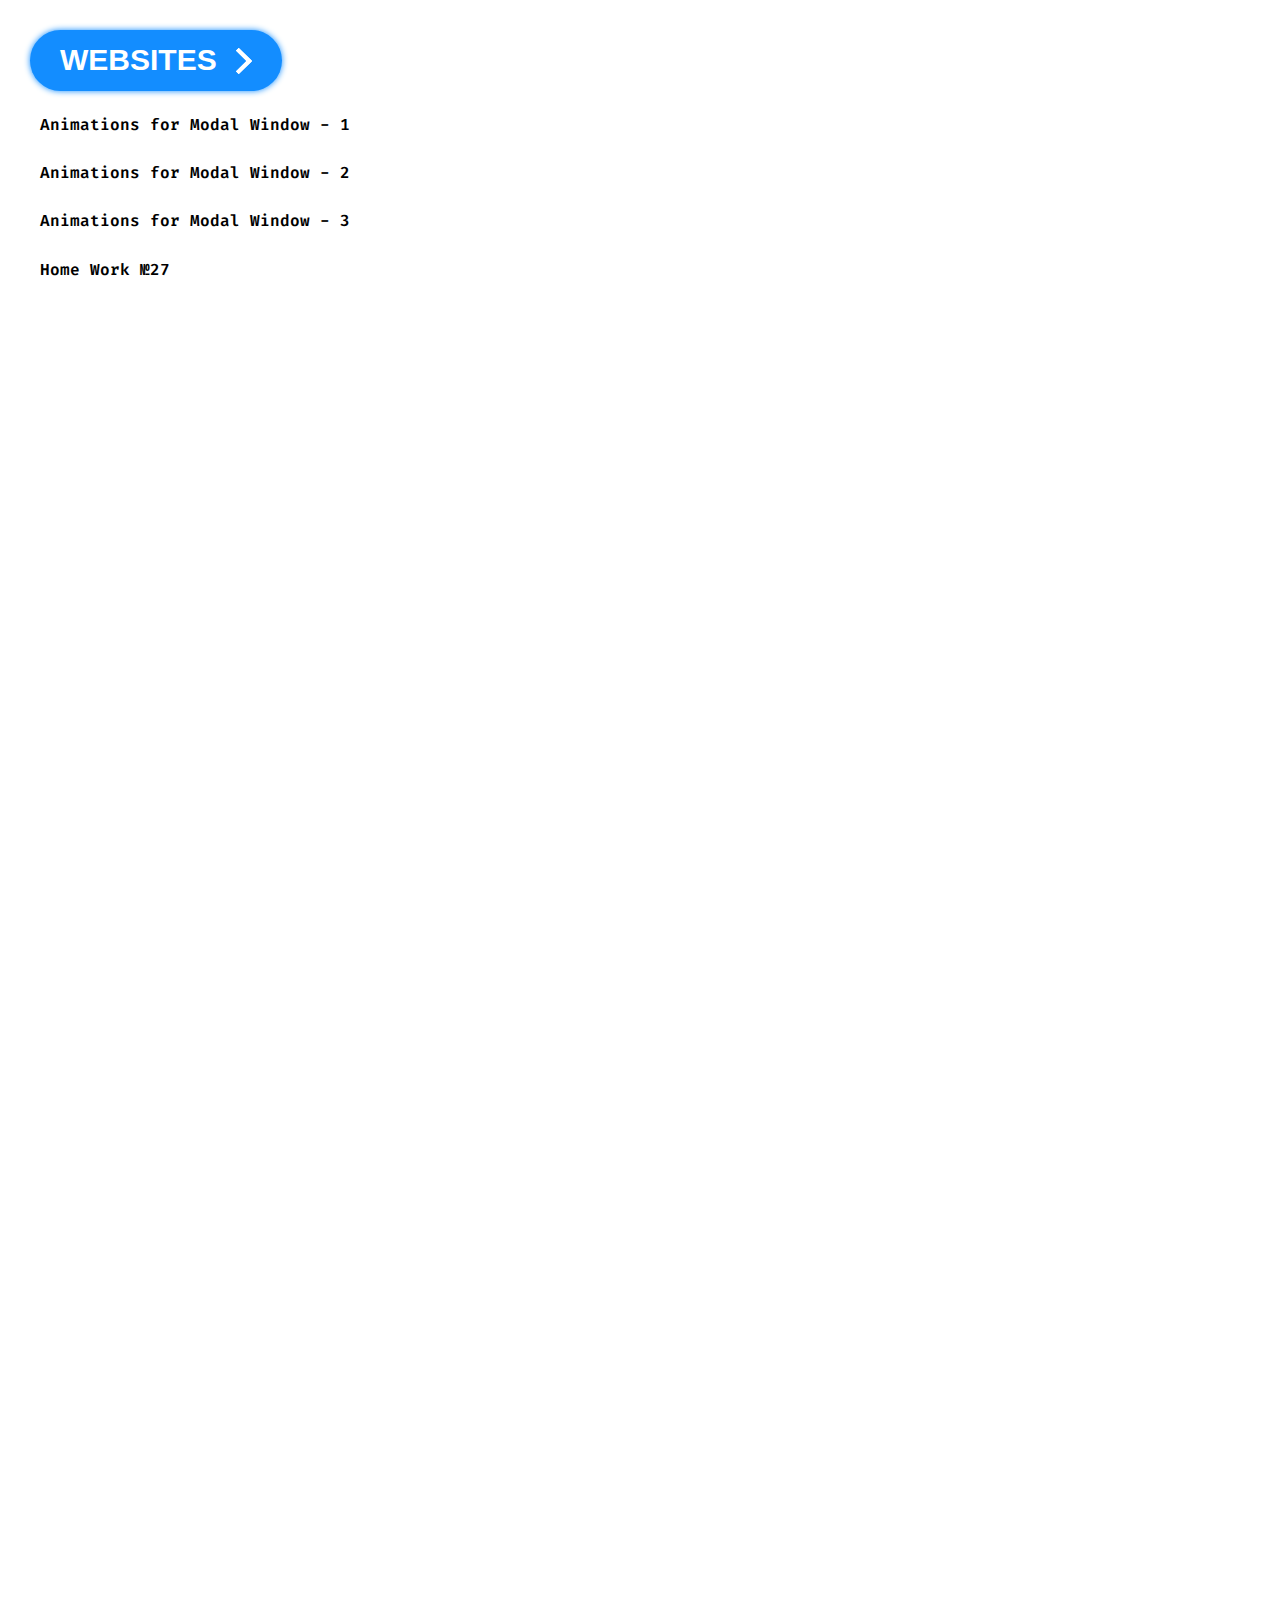
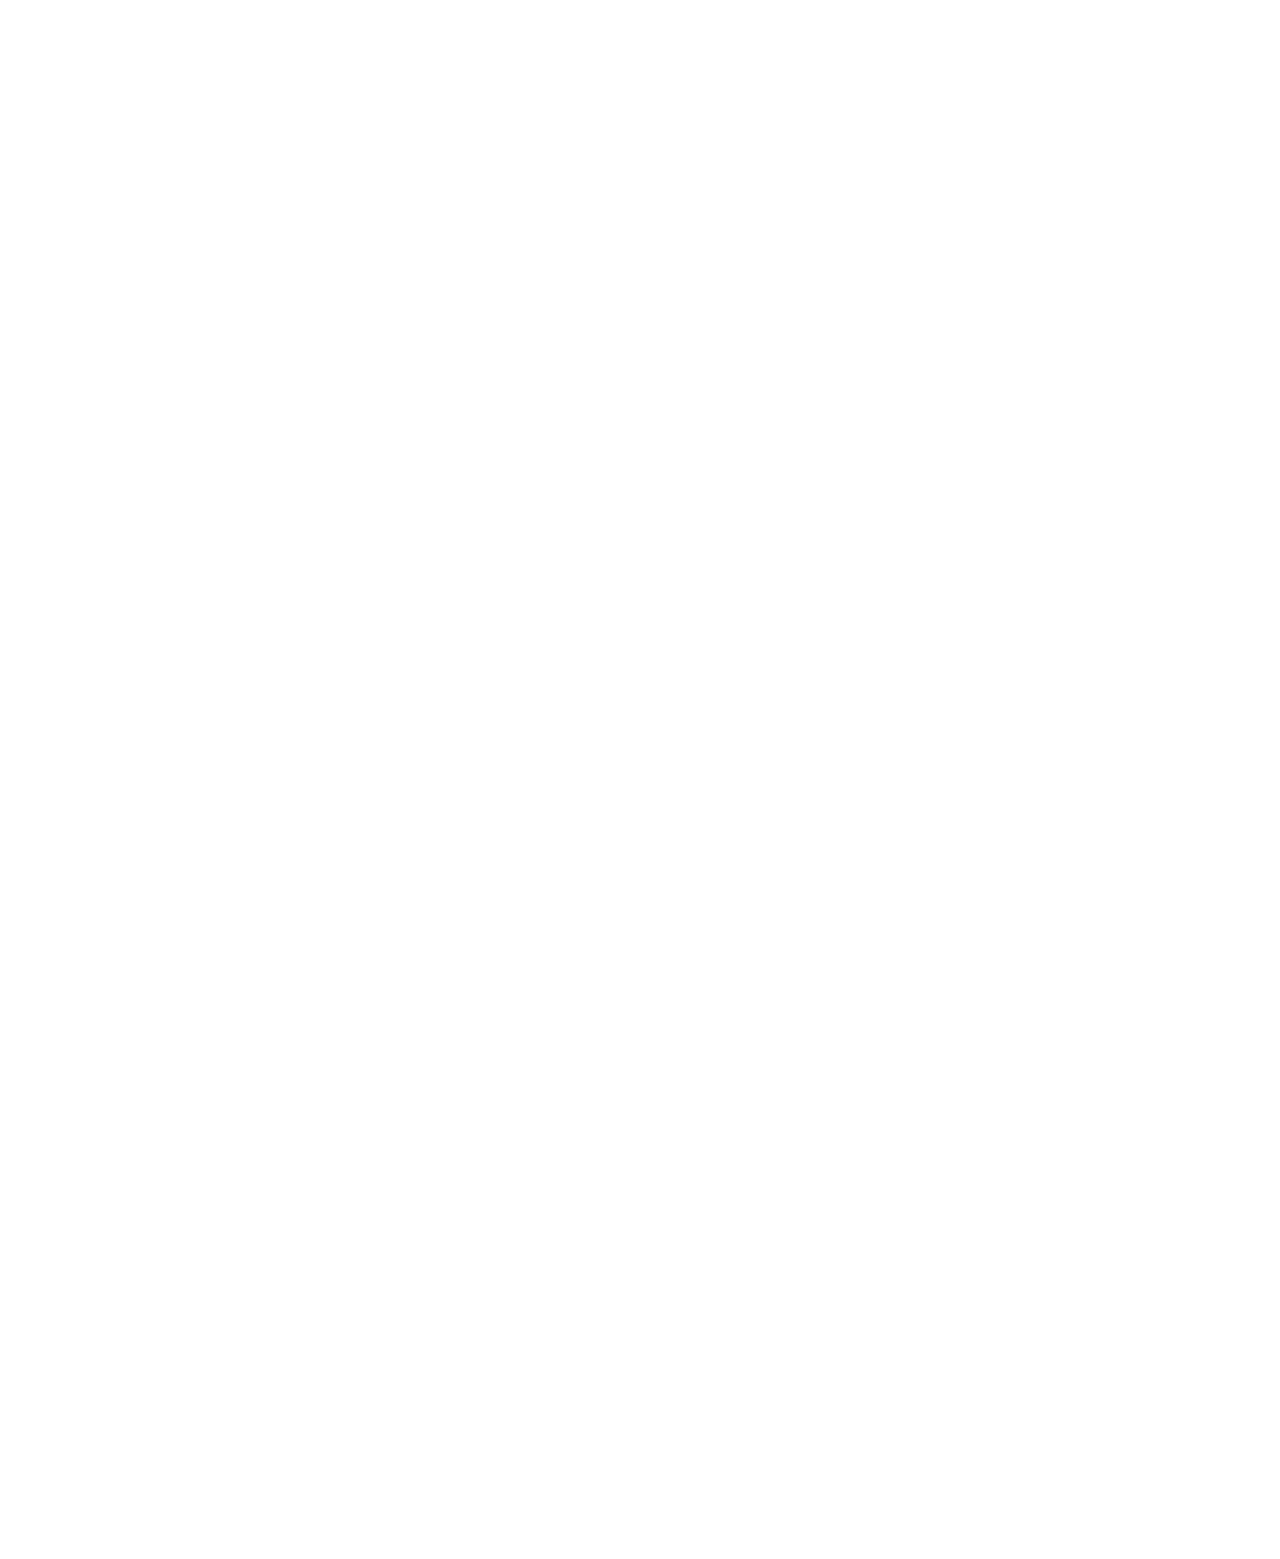
==== index.html @ d33c7169 "+" ====
<!DOCTYPE html>
<html lang="en">
<head>
    <meta charset="UTF-8">
    <meta name="viewport" content="width=device-width, initial-scale=1.0">
    <title>PAGES</title>

    <link rel="website icon" href="./images/web-link.png">
    <link rel="stylesheet" href="./normalize.css">
    <link rel="stylesheet" href="./style.css">
</head>
<body>
    <div class="btn-conteiner">
        <a class="btn-content" href="/websites.html">
          <span class="btn-title">WEBSITES</span>
          <span class="icon-arrow">
            <svg width="66px" height="43px" viewBox="0 0 66 43" version="1.1" xmlns="http://www.w3.org/2000/svg" xmlns:xlink="http://www.w3.org/1999/xlink">
              <g id="arrow" stroke="none" stroke-width="1" fill="none" fill-rule="evenodd">
                <path id="arrow-icon-one" d="M40.1543933,3.89485454 L43.9763149,0.139296592 C44.1708311,-0.0518420739 44.4826329,-0.0518571125 44.6771675,0.139262789 L65.6916134,20.7848311 C66.0855801,21.1718824 66.0911863,21.8050225 65.704135,22.1989893 C65.7000188,22.2031791 65.6958657,22.2073326 65.6916762,22.2114492 L44.677098,42.8607841 C44.4825957,43.0519059 44.1708242,43.0519358 43.9762853,42.8608513 L40.1545186,39.1069479 C39.9575152,38.9134427 39.9546793,38.5968729 40.1481845,38.3998695 C40.1502893,38.3977268 40.1524132,38.395603 40.1545562,38.3934985 L56.9937789,21.8567812 C57.1908028,21.6632968 57.193672,21.3467273 57.0001876,21.1497035 C56.9980647,21.1475418 56.9959223,21.1453995 56.9937605,21.1432767 L40.1545208,4.60825197 C39.9574869,4.41477773 39.9546013,4.09820839 40.1480756,3.90117456 C40.1501626,3.89904911 40.1522686,3.89694235 40.1543933,3.89485454 Z" fill="#FFFFFF"></path>
                <path id="arrow-icon-two" d="M20.1543933,3.89485454 L23.9763149,0.139296592 C24.1708311,-0.0518420739 24.4826329,-0.0518571125 24.6771675,0.139262789 L45.6916134,20.7848311 C46.0855801,21.1718824 46.0911863,21.8050225 45.704135,22.1989893 C45.7000188,22.2031791 45.6958657,22.2073326 45.6916762,22.2114492 L24.677098,42.8607841 C24.4825957,43.0519059 24.1708242,43.0519358 23.9762853,42.8608513 L20.1545186,39.1069479 C19.9575152,38.9134427 19.9546793,38.5968729 20.1481845,38.3998695 C20.1502893,38.3977268 20.1524132,38.395603 20.1545562,38.3934985 L36.9937789,21.8567812 C37.1908028,21.6632968 37.193672,21.3467273 37.0001876,21.1497035 C36.9980647,21.1475418 36.9959223,21.1453995 36.9937605,21.1432767 L20.1545208,4.60825197 C19.9574869,4.41477773 19.9546013,4.09820839 20.1480756,3.90117456 C20.1501626,3.89904911 20.1522686,3.89694235 20.1543933,3.89485454 Z" fill="#FFFFFF"></path>
                <path id="arrow-icon-three" d="M0.154393339,3.89485454 L3.97631488,0.139296592 C4.17083111,-0.0518420739 4.48263286,-0.0518571125 4.67716753,0.139262789 L25.6916134,20.7848311 C26.0855801,21.1718824 26.0911863,21.8050225 25.704135,22.1989893 C25.7000188,22.2031791 25.6958657,22.2073326 25.6916762,22.2114492 L4.67709797,42.8607841 C4.48259567,43.0519059 4.17082418,43.0519358 3.97628526,42.8608513 L0.154518591,39.1069479 C-0.0424848215,38.9134427 -0.0453206733,38.5968729 0.148184538,38.3998695 C0.150289256,38.3977268 0.152413239,38.395603 0.154556228,38.3934985 L16.9937789,21.8567812 C17.1908028,21.6632968 17.193672,21.3467273 17.0001876,21.1497035 C16.9980647,21.1475418 16.9959223,21.1453995 16.9937605,21.1432767 L0.15452076,4.60825197 C-0.0425130651,4.41477773 -0.0453986756,4.09820839 0.148075568,3.90117456 C0.150162624,3.89904911 0.152268631,3.89694235 0.154393339,3.89485454 Z" fill="#FFFFFF"></path>
              </g>
            </svg>
          </span> 
        </a>
      </div>

    <ul>
        <li><a href="./html/index1.html">Animations for Modal Window - 1</a></li>
        <li><a href="./html/index2.html">Animations for Modal Window - 2</a></li>
        <li><a href="./html/index3.html">Animations for Modal Window - 3</a></li>
        <li><a href="./html/index4.html">Home Work №27</a></li>
        <li><a href=""></a></li>
        <li><a href=""></a></li>
        <li><a href=""></a></li>
        <li><a href=""></a></li>
        <li><a href=""></a></li>
        <li><a href=""></a></li>
        <li><a href=""></a></li>
        <li><a href=""></a></li>
        <li><a href=""></a></li>
        <li><a href=""></a></li>
        <li><a href=""></a></li>
        <li><a href=""></a></li>
        <li><a href=""></a></li>
        <li><a href=""></a></li>
        <li><a href=""></a></li>
        <li><a href=""></a></li>
        <li><a href=""></a></li>
        <li><a href=""></a></li>
        <li><a href=""></a></li>
        <li><a href=""></a></li>
        <li><a href=""></a></li>
        <li><a href=""></a></li>
        <li><a href=""></a></li>
        <li><a href=""></a></li>
        <li><a href=""></a></li>
        <li><a href=""></a></li>
        <li><a href=""></a></li>
        <li><a href=""></a></li>
        <li><a href=""></a></li>
        <li><a href=""></a></li>
        <li><a href=""></a></li>
        <li><a href=""></a></li>
        <li><a href=""></a></li>
        <li><a href=""></a></li>
        <li><a href=""></a></li>
        <li><a href=""></a></li>
        <li><a href=""></a></li>
        <li><a href=""></a></li>
        <li><a href=""></a></li>
        <li><a href=""></a></li>
        <li><a href=""></a></li>
        <li><a href=""></a></li>
        <li><a href=""></a></li>
        <li><a href=""></a></li>
        <li><a href=""></a></li>
        <li><a href=""></a></li>
        <li><a href=""></a></li>
        <li><a href=""></a></li>
        <li><a href=""></a></li>
        <li><a href=""></a></li>
        <li><a href=""></a></li>
        <li><a href=""></a></li>
        <li><a href=""></a></li>
        <li><a href=""></a></li>
        <li><a href=""></a></li>
        <li><a href=""></a></li>
        <li><a href=""></a></li>
        <li><a href=""></a></li>
        <li><a href=""></a></li>
        <li><a href=""></a></li>
        <li><a href=""></a></li>
        <li><a href=""></a></li>
        <li><a href=""></a></li>
        <li><a href=""></a></li>
        <li><a href=""></a></li>
        <li><a href=""></a></li>
        <li><a href=""></a></li>
        <li><a href=""></a></li>
        <li><a href=""></a></li>
        <li><a href=""></a></li>
        <li><a href=""></a></li>
        <li><a href=""></a></li>
        <li><a href=""></a></li>
        <li><a href=""></a></li>
        <li><a href=""></a></li>
        <li><a href=""></a></li>
        <li><a href=""></a></li>
        <li><a href=""></a></li>
        <li><a href=""></a></li>
        <li><a href=""></a></li>
        <li><a href=""></a></li>
        <li><a href=""></a></li>
        <li><a href=""></a></li>
        <li><a href=""></a></li>
        <li><a href=""></a></li>
        <li><a href=""></a></li>
        <li><a href=""></a></li>
        <li><a href=""></a></li>
        <li><a href=""></a></li>
        <li><a href=""></a></li>
        <li><a href=""></a></li>
        <li><a href=""></a></li>
        <li><a href=""></a></li>
        <li><a href=""></a></li>
        <li><a href=""></a></li>
        <li><a href=""></a></li>
    </ul>
</body>
</html>
---- style.css ----
@import url(/css/base/vars.css);
@import url(/css/base/fonts.css);


ul {
    margin-left: 30px;
    display: flex;
    justify-content: flex-start;
    align-items: flex-start;
    flex-direction: column;
    gap: 30px;
}

li {
    color: black;
    padding-left: 10px; 
}

a {
    color: black;
    font-family: var(--fira);
    font-weight: 600;
}

a:hover {
    color: blueviolet;
}


.btn-conteiner {
    display: flex;
    justify-content: flex-start;
    margin-left: 30px;
    --color-text: #ffffff;
    --color-background: #138dff;
    --color-outline: #009dff80;
    --color-shadow: #00000080;


    margin-top: 30px;
    margin-bottom: 25px;
}

.btn-content {
    display: flex;
    align-items: center;
    padding: 5px 30px;
    text-decoration: none;
    font-family: 'Poppins', sans-serif;
    font-weight: 600;
    font-size: 30px;
    color: var(--color-text);
    background: var(--color-background);
    transition: 1s;
    border-radius: 100px;
    box-shadow: 0 0 0.2em 0 var(--color-background);
}

.btn-content:hover {
    color: aquamarine;
}

.btn-content:hover,
.btn-content:focus {
    transition: 0.5s;
    -webkit-animation: btn-content 1s;
    animation: btn-content 1s;
    outline: 0.1em solid transparent;
    outline-offset: 0.2em;
    box-shadow: 0 0 0.4em 0 var(--color-background);
}

.btn-content .icon-arrow {
    transition: 0.5s;
    margin-right: 0px;
    transform: scale(0.6);
}

.btn-content:hover .icon-arrow {
    transition: 0.5s;
    margin-right: 25px;
}

.icon-arrow {
    width: 20px;
    margin-left: 15px;
    position: relative;
    top: 6%;
}

/* SVG */
#arrow-icon-one {
    transition: 0.4s;
    transform: translateX(-60%);
}

#arrow-icon-two {
    transition: 0.5s;
    transform: translateX(-30%);
}

.btn-content:hover #arrow-icon-three {
    animation: color_anim 1s infinite 0.2s;
}

.btn-content:hover #arrow-icon-one {
    transform: translateX(0%);
    animation: color_anim 1s infinite 0.6s;
}

.btn-content:hover #arrow-icon-two {
    transform: translateX(0%);
    animation: color_anim 1s infinite 0.4s;
}

/* SVG animations */
@keyframes color_anim {
    0% {
        fill: white;
    }

    50% {
        fill: var(--color-background);
    }

    100% {
        fill: white;
    }
}

/* Button animations */
@-webkit-keyframes btn-content {
    0% {
        outline: 0.2em solid var(--color-background);
        outline-offset: 0;
    }
}

@keyframes btn-content {
    0% {
        outline: 0.2em solid var(--color-background);
        outline-offset: 0;
    }
}
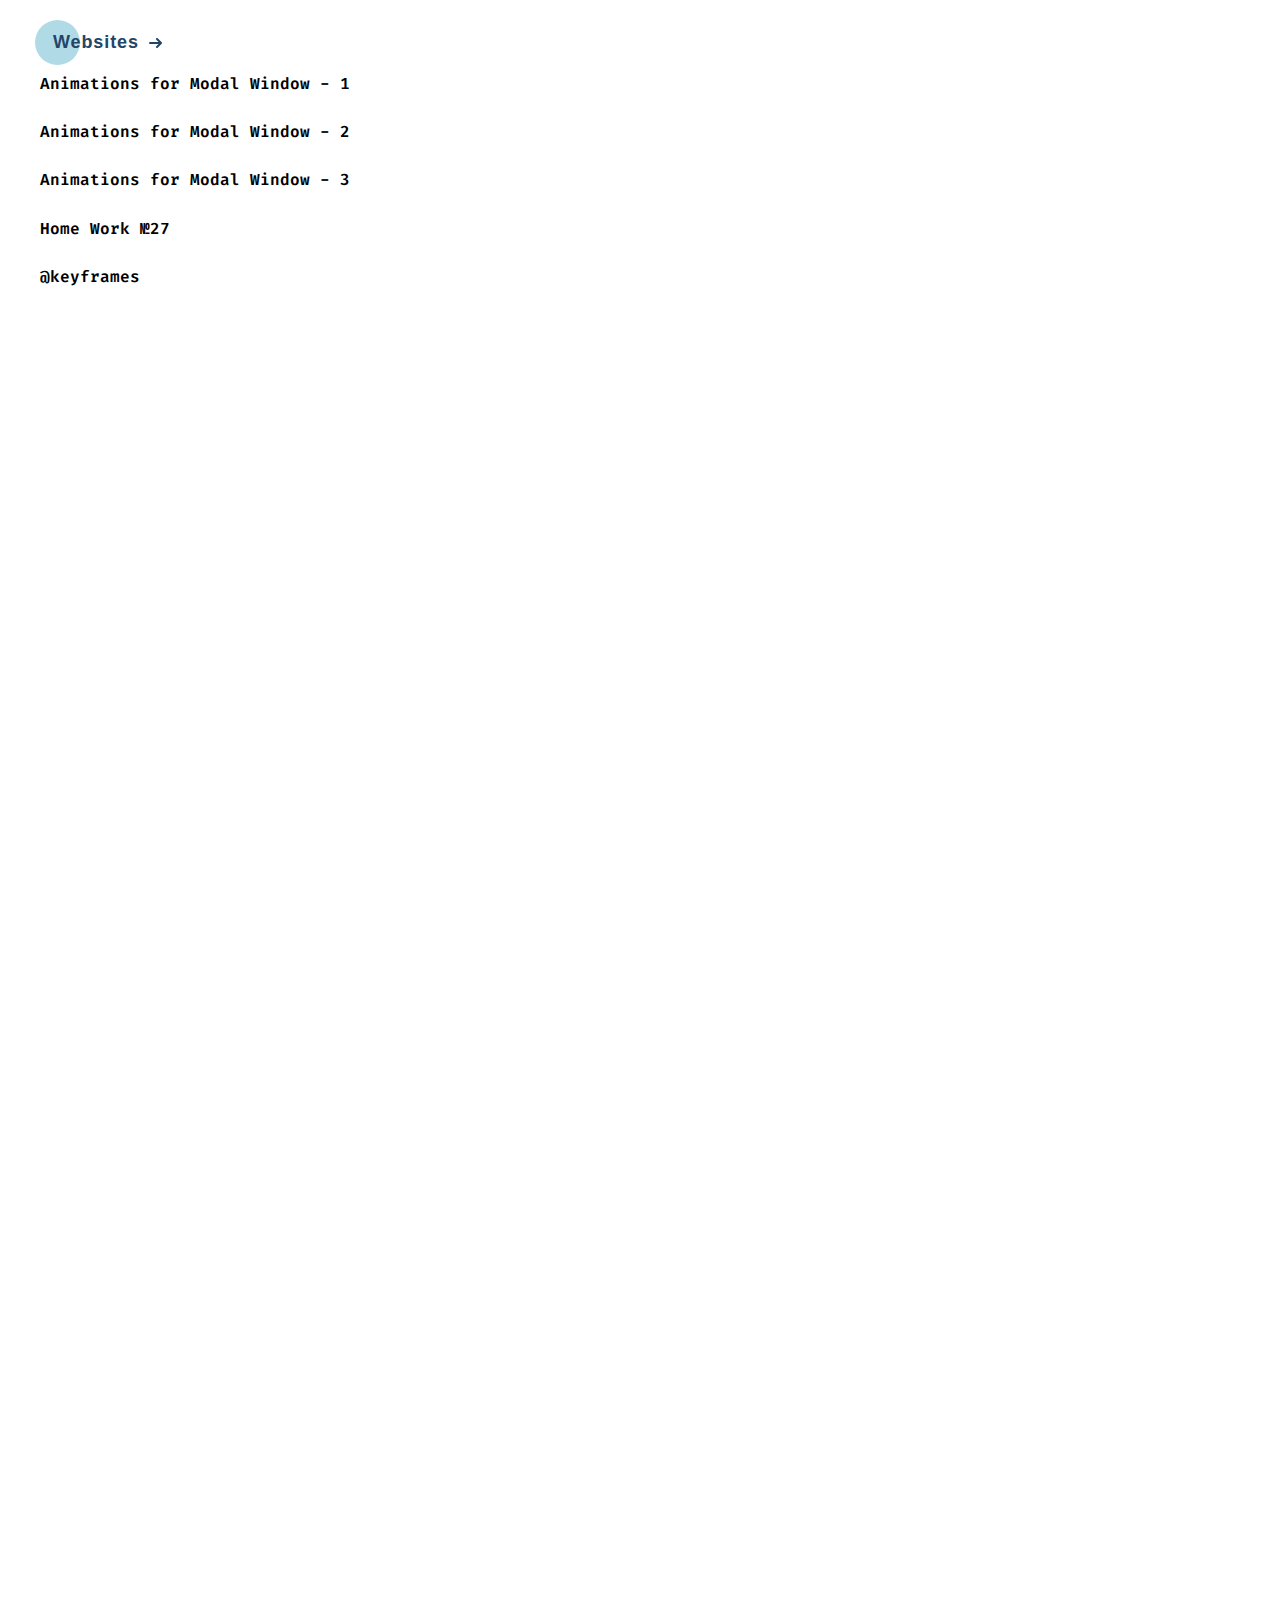
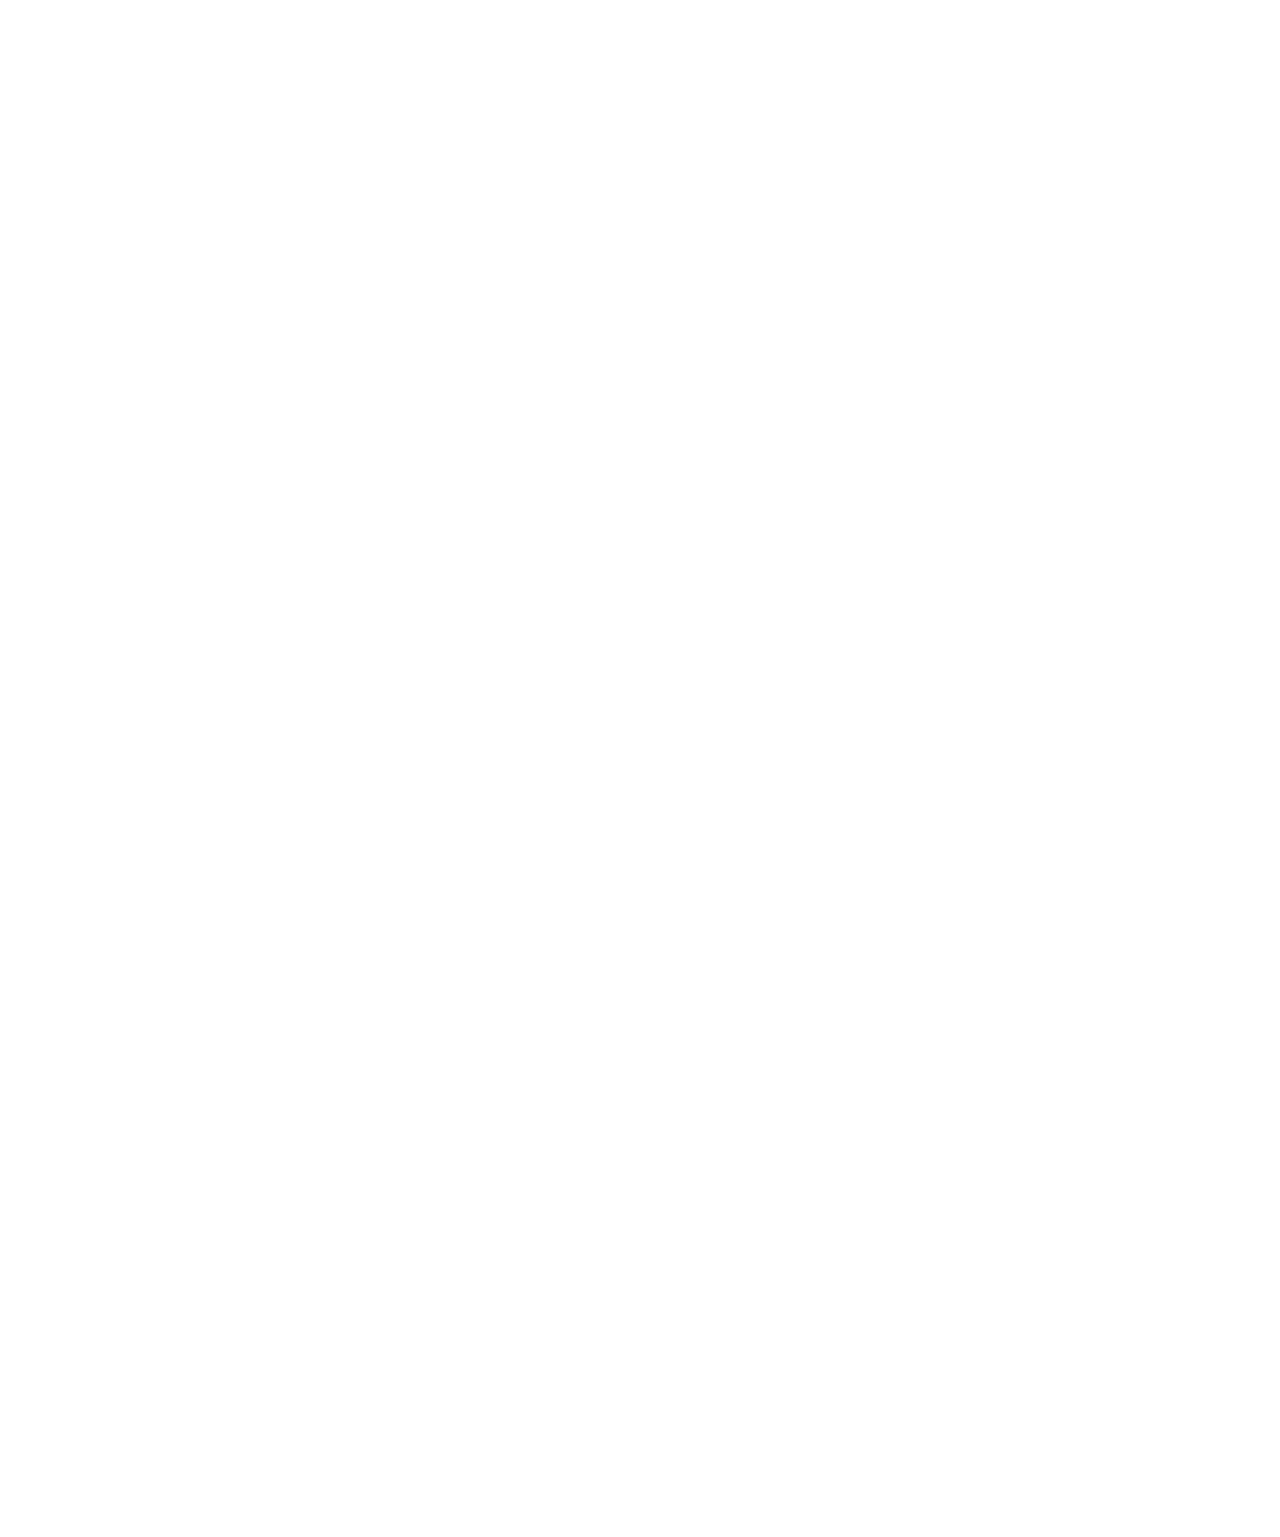
==== commit b3c7fe57: "+" ====
--- a/index.html
+++ b/index.html
@@ -1,131 +1,130 @@
 <!DOCTYPE html>
 <html lang="en">
+
 <head>
-    <meta charset="UTF-8">
-    <meta name="viewport" content="width=device-width, initial-scale=1.0">
-    <title>PAGES</title>
+  <meta charset="UTF-8">
+  <meta name="viewport" content="width=device-width, initial-scale=1.0">
+  <title>PAGES</title>
 
-    <link rel="website icon" href="./images/web-link.png">
-    <link rel="stylesheet" href="./normalize.css">
-    <link rel="stylesheet" href="./style.css">
+  <link rel="website icon" href="./images/web-link.png">
+  <link rel="stylesheet" href="./normalize.css">
+  <link rel="stylesheet" href="./style.css">
 </head>
+
 <body>
-    <div class="btn-conteiner">
-        <a class="btn-content" href="/websites.html">
-          <span class="btn-title">WEBSITES</span>
-          <span class="icon-arrow">
-            <svg width="66px" height="43px" viewBox="0 0 66 43" version="1.1" xmlns="http://www.w3.org/2000/svg" xmlns:xlink="http://www.w3.org/1999/xlink">
-              <g id="arrow" stroke="none" stroke-width="1" fill="none" fill-rule="evenodd">
-                <path id="arrow-icon-one" d="M40.1543933,3.89485454 L43.9763149,0.139296592 C44.1708311,-0.0518420739 44.4826329,-0.0518571125 44.6771675,0.139262789 L65.6916134,20.7848311 C66.0855801,21.1718824 66.0911863,21.8050225 65.704135,22.1989893 C65.7000188,22.2031791 65.6958657,22.2073326 65.6916762,22.2114492 L44.677098,42.8607841 C44.4825957,43.0519059 44.1708242,43.0519358 43.9762853,42.8608513 L40.1545186,39.1069479 C39.9575152,38.9134427 39.9546793,38.5968729 40.1481845,38.3998695 C40.1502893,38.3977268 40.1524132,38.395603 40.1545562,38.3934985 L56.9937789,21.8567812 C57.1908028,21.6632968 57.193672,21.3467273 57.0001876,21.1497035 C56.9980647,21.1475418 56.9959223,21.1453995 56.9937605,21.1432767 L40.1545208,4.60825197 C39.9574869,4.41477773 39.9546013,4.09820839 40.1480756,3.90117456 C40.1501626,3.89904911 40.1522686,3.89694235 40.1543933,3.89485454 Z" fill="#FFFFFF"></path>
-                <path id="arrow-icon-two" d="M20.1543933,3.89485454 L23.9763149,0.139296592 C24.1708311,-0.0518420739 24.4826329,-0.0518571125 24.6771675,0.139262789 L45.6916134,20.7848311 C46.0855801,21.1718824 46.0911863,21.8050225 45.704135,22.1989893 C45.7000188,22.2031791 45.6958657,22.2073326 45.6916762,22.2114492 L24.677098,42.8607841 C24.4825957,43.0519059 24.1708242,43.0519358 23.9762853,42.8608513 L20.1545186,39.1069479 C19.9575152,38.9134427 19.9546793,38.5968729 20.1481845,38.3998695 C20.1502893,38.3977268 20.1524132,38.395603 20.1545562,38.3934985 L36.9937789,21.8567812 C37.1908028,21.6632968 37.193672,21.3467273 37.0001876,21.1497035 C36.9980647,21.1475418 36.9959223,21.1453995 36.9937605,21.1432767 L20.1545208,4.60825197 C19.9574869,4.41477773 19.9546013,4.09820839 20.1480756,3.90117456 C20.1501626,3.89904911 20.1522686,3.89694235 20.1543933,3.89485454 Z" fill="#FFFFFF"></path>
-                <path id="arrow-icon-three" d="M0.154393339,3.89485454 L3.97631488,0.139296592 C4.17083111,-0.0518420739 4.48263286,-0.0518571125 4.67716753,0.139262789 L25.6916134,20.7848311 C26.0855801,21.1718824 26.0911863,21.8050225 25.704135,22.1989893 C25.7000188,22.2031791 25.6958657,22.2073326 25.6916762,22.2114492 L4.67709797,42.8607841 C4.48259567,43.0519059 4.17082418,43.0519358 3.97628526,42.8608513 L0.154518591,39.1069479 C-0.0424848215,38.9134427 -0.0453206733,38.5968729 0.148184538,38.3998695 C0.150289256,38.3977268 0.152413239,38.395603 0.154556228,38.3934985 L16.9937789,21.8567812 C17.1908028,21.6632968 17.193672,21.3467273 17.0001876,21.1497035 C16.9980647,21.1475418 16.9959223,21.1453995 16.9937605,21.1432767 L0.15452076,4.60825197 C-0.0425130651,4.41477773 -0.0453986756,4.09820839 0.148075568,3.90117456 C0.150162624,3.89904911 0.152268631,3.89694235 0.154393339,3.89485454 Z" fill="#FFFFFF"></path>
-              </g>
-            </svg>
-          </span> 
-        </a>
-      </div>
+  <div class="button-wrapper">
+    <button class="cta">
+      <a href="./websites.html">Websites</a>
+      <svg width="15px" height="10px" viewBox="0 0 13 10">
+        <path d="M1,5 L11,5"></path>
+        <polyline points="8 1 12 5 8 9"></polyline>
+      </svg>
+    </button>
+  </div>
 
-    <ul>
-        <li><a href="./html/index1.html">Animations for Modal Window - 1</a></li>
-        <li><a href="./html/index2.html">Animations for Modal Window - 2</a></li>
-        <li><a href="./html/index3.html">Animations for Modal Window - 3</a></li>
-        <li><a href="./html/index4.html">Home Work №27</a></li>
-        <li><a href=""></a></li>
-        <li><a href=""></a></li>
-        <li><a href=""></a></li>
-        <li><a href=""></a></li>
-        <li><a href=""></a></li>
-        <li><a href=""></a></li>
-        <li><a href=""></a></li>
-        <li><a href=""></a></li>
-        <li><a href=""></a></li>
-        <li><a href=""></a></li>
-        <li><a href=""></a></li>
-        <li><a href=""></a></li>
-        <li><a href=""></a></li>
-        <li><a href=""></a></li>
-        <li><a href=""></a></li>
-        <li><a href=""></a></li>
-        <li><a href=""></a></li>
-        <li><a href=""></a></li>
-        <li><a href=""></a></li>
-        <li><a href=""></a></li>
-        <li><a href=""></a></li>
-        <li><a href=""></a></li>
-        <li><a href=""></a></li>
-        <li><a href=""></a></li>
-        <li><a href=""></a></li>
-        <li><a href=""></a></li>
-        <li><a href=""></a></li>
-        <li><a href=""></a></li>
-        <li><a href=""></a></li>
-        <li><a href=""></a></li>
-        <li><a href=""></a></li>
-        <li><a href=""></a></li>
-        <li><a href=""></a></li>
-        <li><a href=""></a></li>
-        <li><a href=""></a></li>
-        <li><a href=""></a></li>
-        <li><a href=""></a></li>
-        <li><a href=""></a></li>
-        <li><a href=""></a></li>
-        <li><a href=""></a></li>
-        <li><a href=""></a></li>
-        <li><a href=""></a></li>
-        <li><a href=""></a></li>
-        <li><a href=""></a></li>
-        <li><a href=""></a></li>
-        <li><a href=""></a></li>
-        <li><a href=""></a></li>
-        <li><a href=""></a></li>
-        <li><a href=""></a></li>
-        <li><a href=""></a></li>
-        <li><a href=""></a></li>
-        <li><a href=""></a></li>
-        <li><a href=""></a></li>
-        <li><a href=""></a></li>
-        <li><a href=""></a></li>
-        <li><a href=""></a></li>
-        <li><a href=""></a></li>
-        <li><a href=""></a></li>
-        <li><a href=""></a></li>
-        <li><a href=""></a></li>
-        <li><a href=""></a></li>
-        <li><a href=""></a></li>
-        <li><a href=""></a></li>
-        <li><a href=""></a></li>
-        <li><a href=""></a></li>
-        <li><a href=""></a></li>
-        <li><a href=""></a></li>
-        <li><a href=""></a></li>
-        <li><a href=""></a></li>
-        <li><a href=""></a></li>
-        <li><a href=""></a></li>
-        <li><a href=""></a></li>
-        <li><a href=""></a></li>
-        <li><a href=""></a></li>
-        <li><a href=""></a></li>
-        <li><a href=""></a></li>
-        <li><a href=""></a></li>
-        <li><a href=""></a></li>
-        <li><a href=""></a></li>
-        <li><a href=""></a></li>
-        <li><a href=""></a></li>
-        <li><a href=""></a></li>
-        <li><a href=""></a></li>
-        <li><a href=""></a></li>
-        <li><a href=""></a></li>
-        <li><a href=""></a></li>
-        <li><a href=""></a></li>
-        <li><a href=""></a></li>
-        <li><a href=""></a></li>
-        <li><a href=""></a></li>
-        <li><a href=""></a></li>
-        <li><a href=""></a></li>
-        <li><a href=""></a></li>
-        <li><a href=""></a></li>
-        <li><a href=""></a></li>
-        <li><a href=""></a></li>
-    </ul>
+
+  <ul>
+    <li><a href="./html/index1.html">Animations for Modal Window - 1</a></li>
+    <li><a href="./html/index2.html">Animations for Modal Window - 2</a></li>
+    <li><a href="./html/index3.html">Animations for Modal Window - 3</a></li>
+    <li><a href="./html/index4.html">Home Work №27</a></li>
+    <li><a href="./html/index5.html">@keyframes</a></li>
+    <li><a href=""></a></li>
+    <li><a href=""></a></li>
+    <li><a href=""></a></li>
+    <li><a href=""></a></li>
+    <li><a href=""></a></li>
+    <li><a href=""></a></li>
+    <li><a href=""></a></li>
+    <li><a href=""></a></li>
+    <li><a href=""></a></li>
+    <li><a href=""></a></li>
+    <li><a href=""></a></li>
+    <li><a href=""></a></li>
+    <li><a href=""></a></li>
+    <li><a href=""></a></li>
+    <li><a href=""></a></li>
+    <li><a href=""></a></li>
+    <li><a href=""></a></li>
+    <li><a href=""></a></li>
+    <li><a href=""></a></li>
+    <li><a href=""></a></li>
+    <li><a href=""></a></li>
+    <li><a href=""></a></li>
+    <li><a href=""></a></li>
+    <li><a href=""></a></li>
+    <li><a href=""></a></li>
+    <li><a href=""></a></li>
+    <li><a href=""></a></li>
+    <li><a href=""></a></li>
+    <li><a href=""></a></li>
+    <li><a href=""></a></li>
+    <li><a href=""></a></li>
+    <li><a href=""></a></li>
+    <li><a href=""></a></li>
+    <li><a href=""></a></li>
+    <li><a href=""></a></li>
+    <li><a href=""></a></li>
+    <li><a href=""></a></li>
+    <li><a href=""></a></li>
+    <li><a href=""></a></li>
+    <li><a href=""></a></li>
+    <li><a href=""></a></li>
+    <li><a href=""></a></li>
+    <li><a href=""></a></li>
+    <li><a href=""></a></li>
+    <li><a href=""></a></li>
+    <li><a href=""></a></li>
+    <li><a href=""></a></li>
+    <li><a href=""></a></li>
+    <li><a href=""></a></li>
+    <li><a href=""></a></li>
+    <li><a href=""></a></li>
+    <li><a href=""></a></li>
+    <li><a href=""></a></li>
+    <li><a href=""></a></li>
+    <li><a href=""></a></li>
+    <li><a href=""></a></li>
+    <li><a href=""></a></li>
+    <li><a href=""></a></li>
+    <li><a href=""></a></li>
+    <li><a href=""></a></li>
+    <li><a href=""></a></li>
+    <li><a href=""></a></li>
+    <li><a href=""></a></li>
+    <li><a href=""></a></li>
+    <li><a href=""></a></li>
+    <li><a href=""></a></li>
+    <li><a href=""></a></li>
+    <li><a href=""></a></li>
+    <li><a href=""></a></li>
+    <li><a href=""></a></li>
+    <li><a href=""></a></li>
+    <li><a href=""></a></li>
+    <li><a href=""></a></li>
+    <li><a href=""></a></li>
+    <li><a href=""></a></li>
+    <li><a href=""></a></li>
+    <li><a href=""></a></li>
+    <li><a href=""></a></li>
+    <li><a href=""></a></li>
+    <li><a href=""></a></li>
+    <li><a href=""></a></li>
+    <li><a href=""></a></li>
+    <li><a href=""></a></li>
+    <li><a href=""></a></li>
+    <li><a href=""></a></li>
+    <li><a href=""></a></li>
+    <li><a href=""></a></li>
+    <li><a href=""></a></li>
+    <li><a href=""></a></li>
+    <li><a href=""></a></li>
+    <li><a href=""></a></li>
+    <li><a href=""></a></li>
+    <li><a href=""></a></li>
+    <li><a href=""></a></li>
+    <li><a href=""></a></li>
+  </ul>
 </body>
+
 </html>--- a/style.css
+++ b/style.css
@@ -13,7 +13,11 @@
 
 li {
     color: black;
-    padding-left: 10px; 
+    padding-left: 10px;
+}
+
+li a {
+    font-family: var(--fira);
 }
 
 a {
@@ -26,119 +30,66 @@
     color: blueviolet;
 }
 
-
-.btn-conteiner {
-    display: flex;
-    justify-content: flex-start;
-    margin-left: 30px;
-    --color-text: #ffffff;
-    --color-background: #138dff;
-    --color-outline: #009dff80;
-    --color-shadow: #00000080;
-
-
-    margin-top: 30px;
-    margin-bottom: 25px;
+.button-wrapper{ 
+    margin-top: 20px;
+    margin-left: 35px;
+    margin-bottom: 10px;
+}
+.cta {
+    position: relative;
+    margin: auto;
+    padding: 12px 18px;
+    transition: all 0.2s ease;
+    border: none;
+    background: none;
+    cursor: pointer;
 }
 
-.btn-content {
-    display: flex;
-    align-items: center;
-    padding: 5px 30px;
-    text-decoration: none;
-    font-family: 'Poppins', sans-serif;
-    font-weight: 600;
-    font-size: 30px;
-    color: var(--color-text);
-    background: var(--color-background);
-    transition: 1s;
-    border-radius: 100px;
-    box-shadow: 0 0 0.2em 0 var(--color-background);
+.cta:before {
+    content: "";
+    position: absolute;
+    top: 0;
+    left: 0;
+    display: block;
+    border-radius: 50px;
+    background: #b1dae7;
+    width: 45px;
+    height: 45px;
+    transition: all 0.3s ease;
 }
 
-.btn-content:hover {
-    color: aquamarine;
+.cta a {
+    position: relative;
+    font-family: "Ubuntu", sans-serif;
+    font-size: 18px;
+    font-weight: 700;
+    letter-spacing: 0.05em;
+    color: #234567;
+    z-index: 3;
 }
 
-.btn-content:hover,
-.btn-content:focus {
-    transition: 0.5s;
-    -webkit-animation: btn-content 1s;
-    animation: btn-content 1s;
-    outline: 0.1em solid transparent;
-    outline-offset: 0.2em;
-    box-shadow: 0 0 0.4em 0 var(--color-background);
+.cta svg {
+    position: relative;
+    top: 0;
+    margin-left: 10px;
+    fill: none;
+    stroke-linecap: round;
+    stroke-linejoin: round;
+    stroke: #234567;
+    stroke-width: 2;
+    transform: translateX(-5px);
+    transition: all 0.3s ease;
 }
 
-.btn-content .icon-arrow {
-    transition: 0.5s;
-    margin-right: 0px;
-    transform: scale(0.6);
+.cta:hover:before {
+    width: 100%;
+    background: #b1dae7;
 }
 
-.btn-content:hover .icon-arrow {
-    transition: 0.5s;
-    margin-right: 25px;
+.cta:hover svg {
+    transform: translateX(0);
 }
 
-.icon-arrow {
-    width: 20px;
-    margin-left: 15px;
-    position: relative;
-    top: 6%;
-}
-
-/* SVG */
-#arrow-icon-one {
-    transition: 0.4s;
-    transform: translateX(-60%);
-}
-
-#arrow-icon-two {
-    transition: 0.5s;
-    transform: translateX(-30%);
-}
-
-.btn-content:hover #arrow-icon-three {
-    animation: color_anim 1s infinite 0.2s;
-}
-
-.btn-content:hover #arrow-icon-one {
-    transform: translateX(0%);
-    animation: color_anim 1s infinite 0.6s;
-}
-
-.btn-content:hover #arrow-icon-two {
-    transform: translateX(0%);
-    animation: color_anim 1s infinite 0.4s;
-}
-
-/* SVG animations */
-@keyframes color_anim {
-    0% {
-        fill: white;
-    }
-
-    50% {
-        fill: var(--color-background);
-    }
-
-    100% {
-        fill: white;
-    }
-}
-
-/* Button animations */
-@-webkit-keyframes btn-content {
-    0% {
-        outline: 0.2em solid var(--color-background);
-        outline-offset: 0;
-    }
-}
-
-@keyframes btn-content {
-    0% {
-        outline: 0.2em solid var(--color-background);
-        outline-offset: 0;
-    }
+.cta:active {
+    transform: scale(0.95);
 }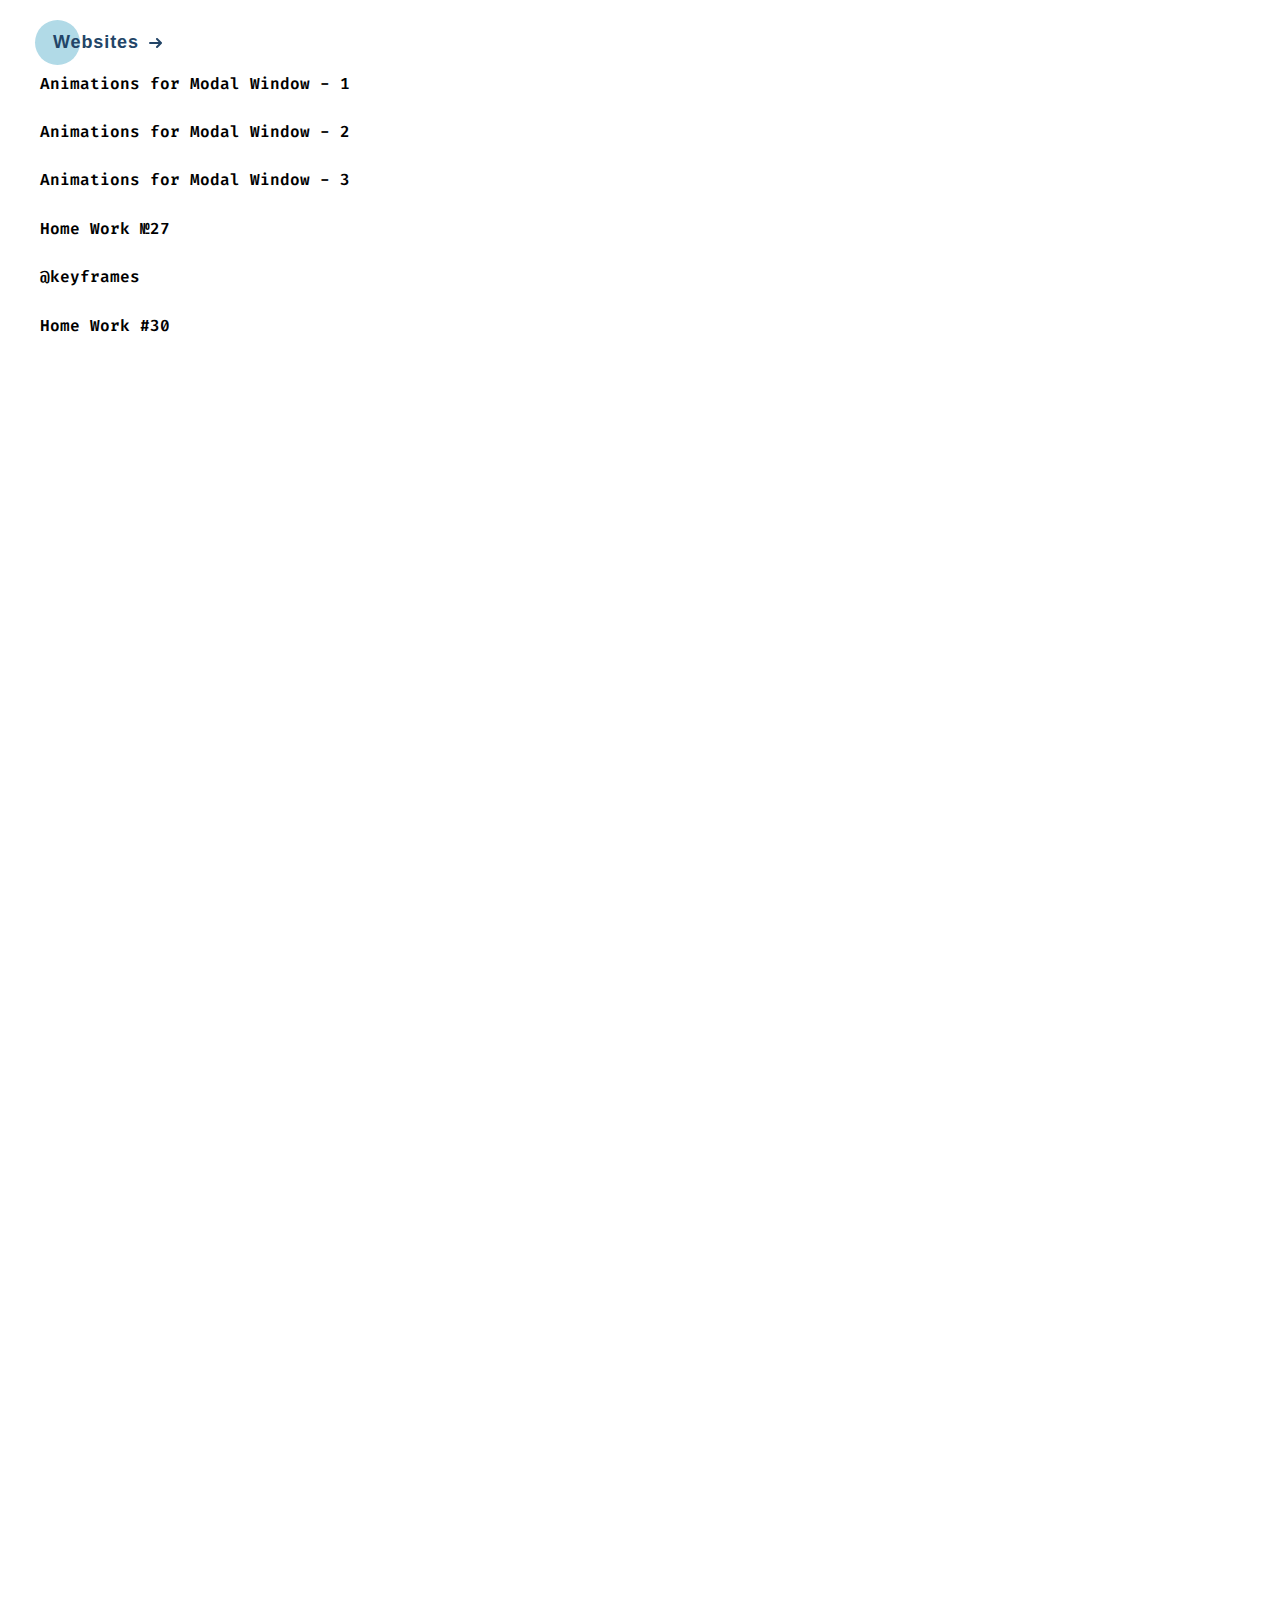
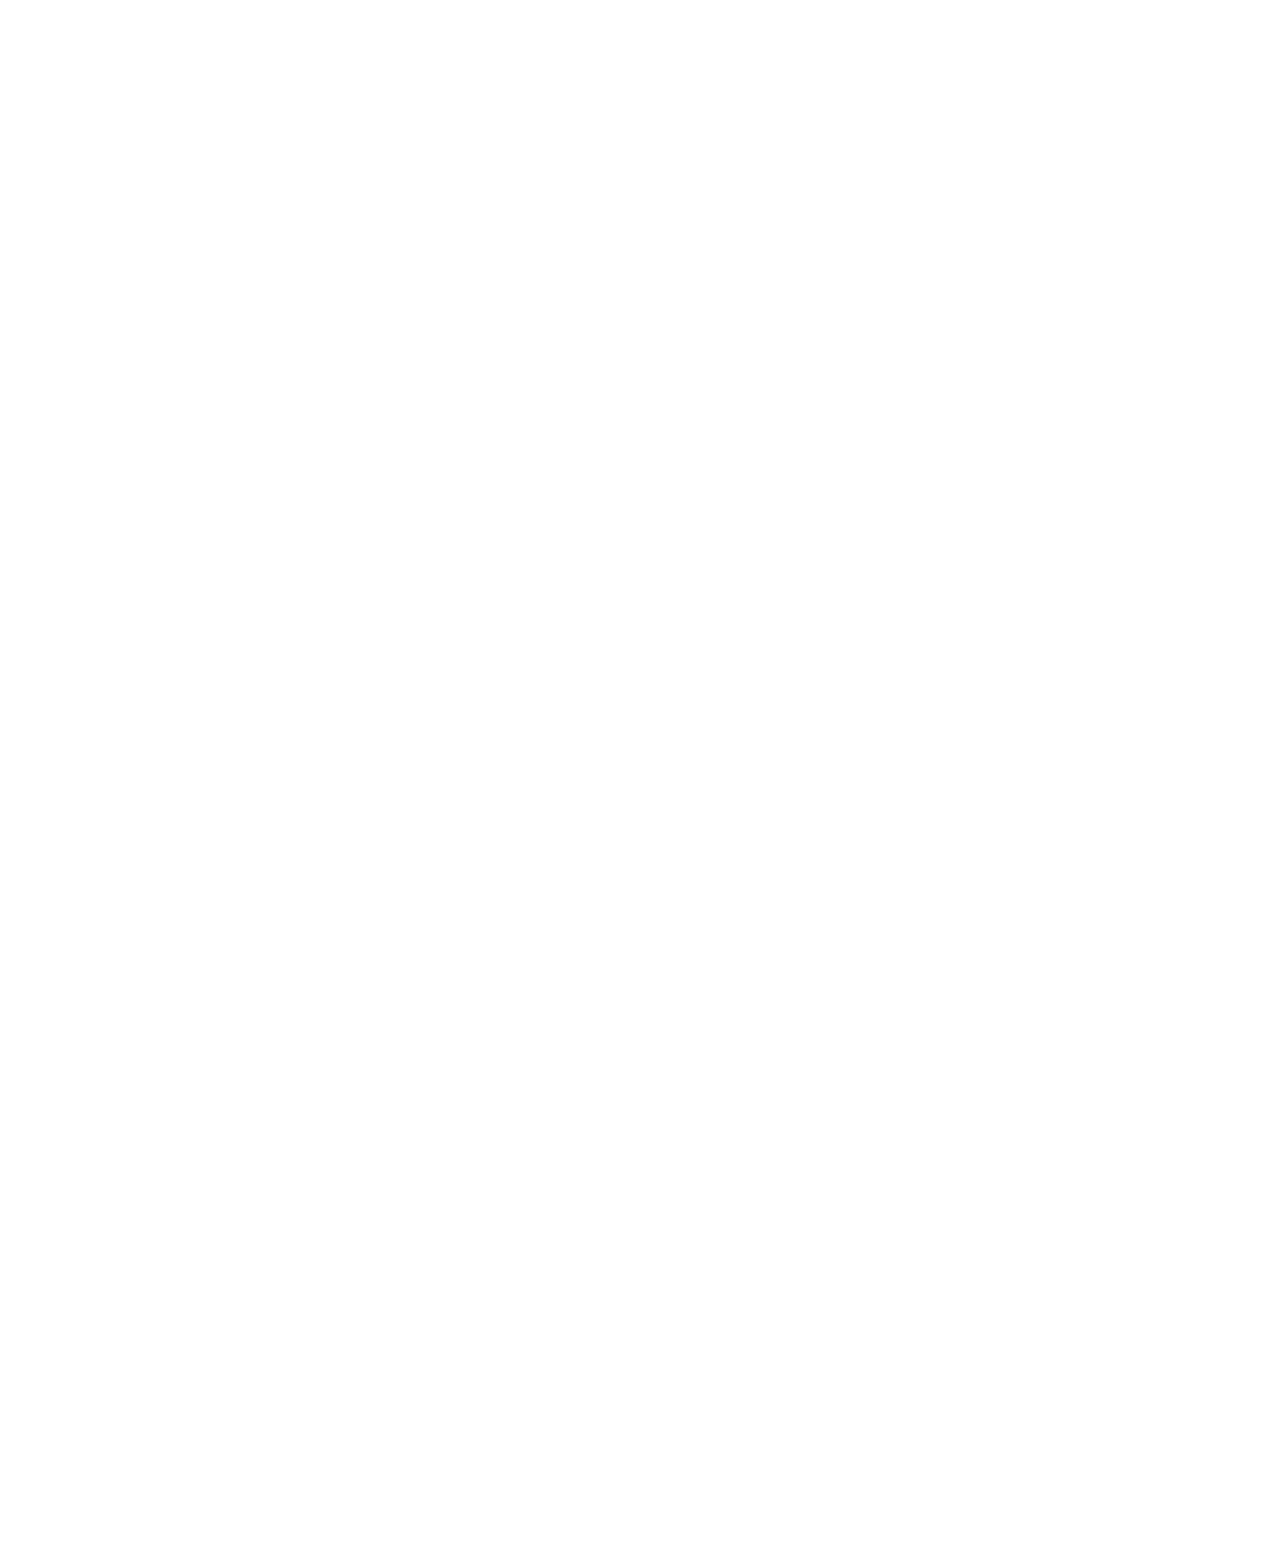
==== commit 7cedcd49: "hw30" ====
--- a/index.html
+++ b/index.html
@@ -29,7 +29,7 @@
     <li><a href="./html/index3.html">Animations for Modal Window - 3</a></li>
     <li><a href="./html/index4.html">Home Work №27</a></li>
     <li><a href="./html/index5.html">@keyframes</a></li>
-    <li><a href=""></a></li>
+    <li><a href="./html/index6.html">Home Work #30</a></li>
     <li><a href=""></a></li>
     <li><a href=""></a></li>
     <li><a href=""></a></li>
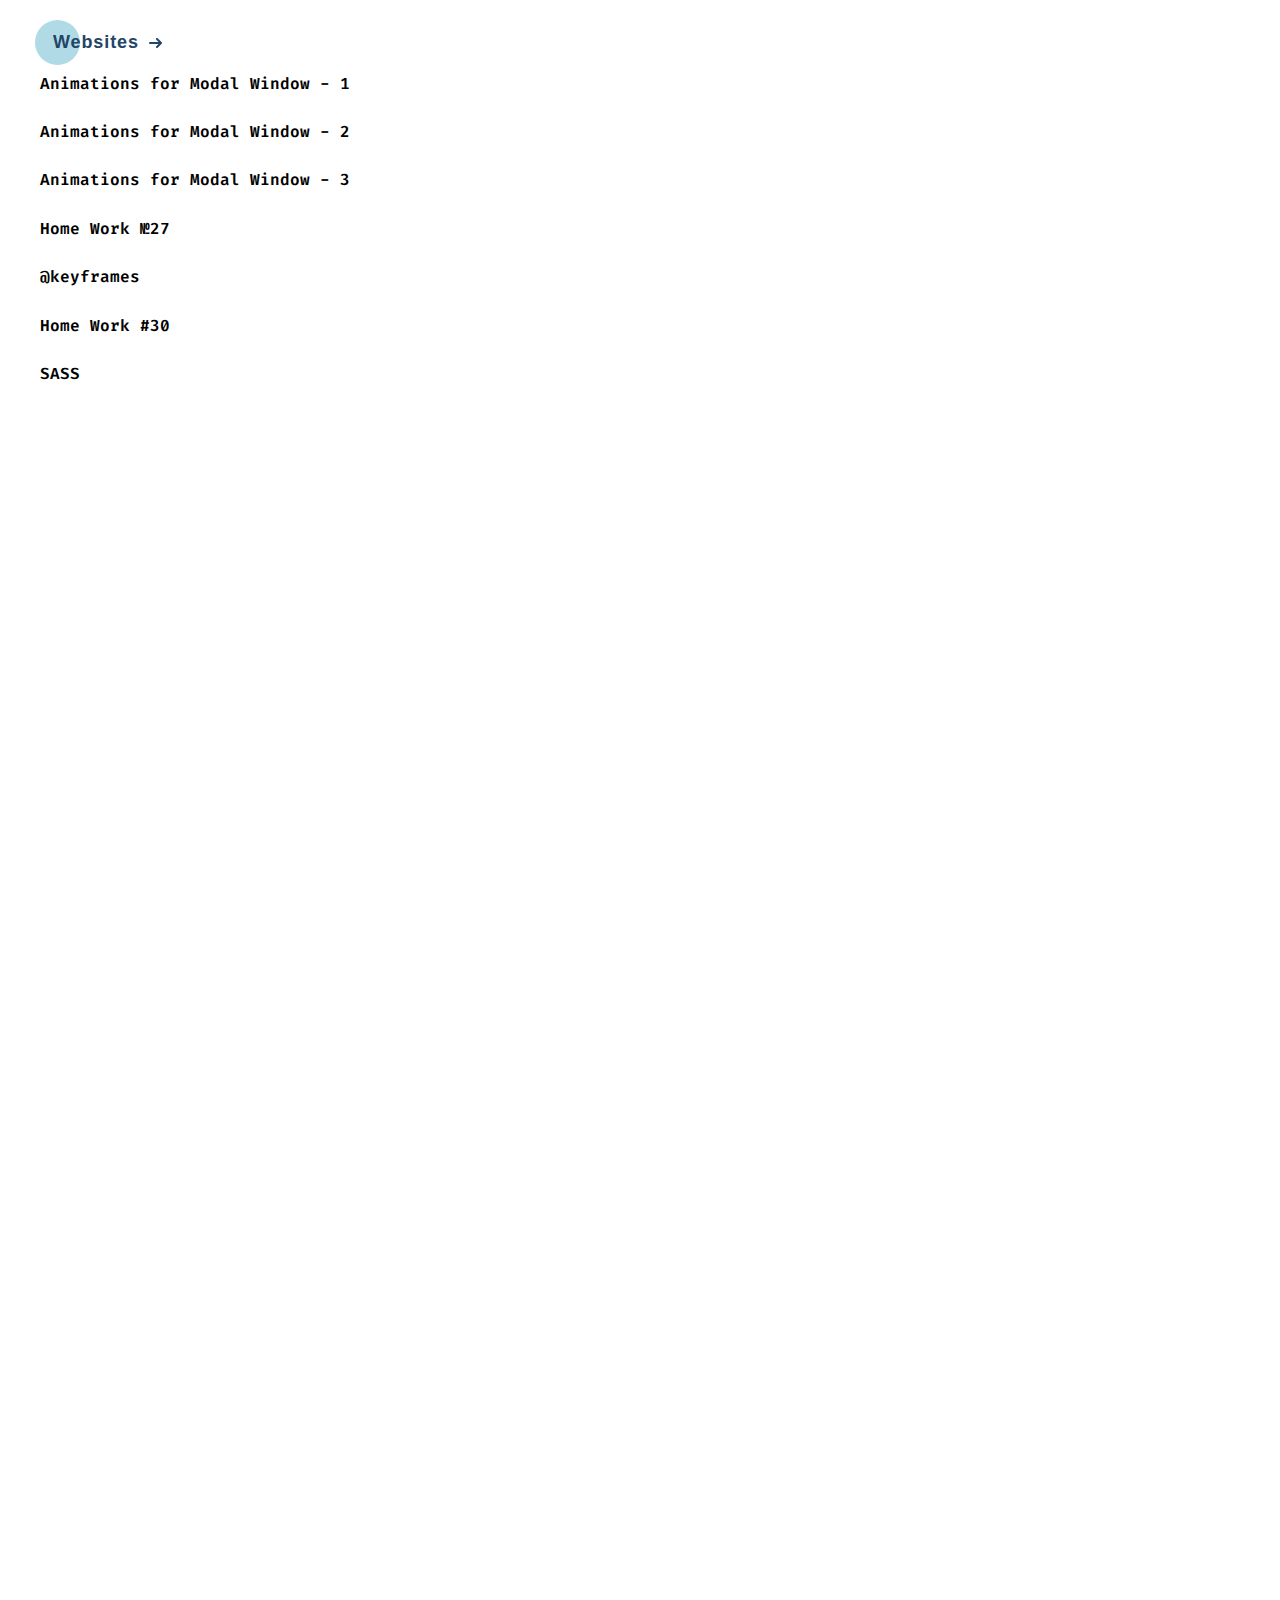
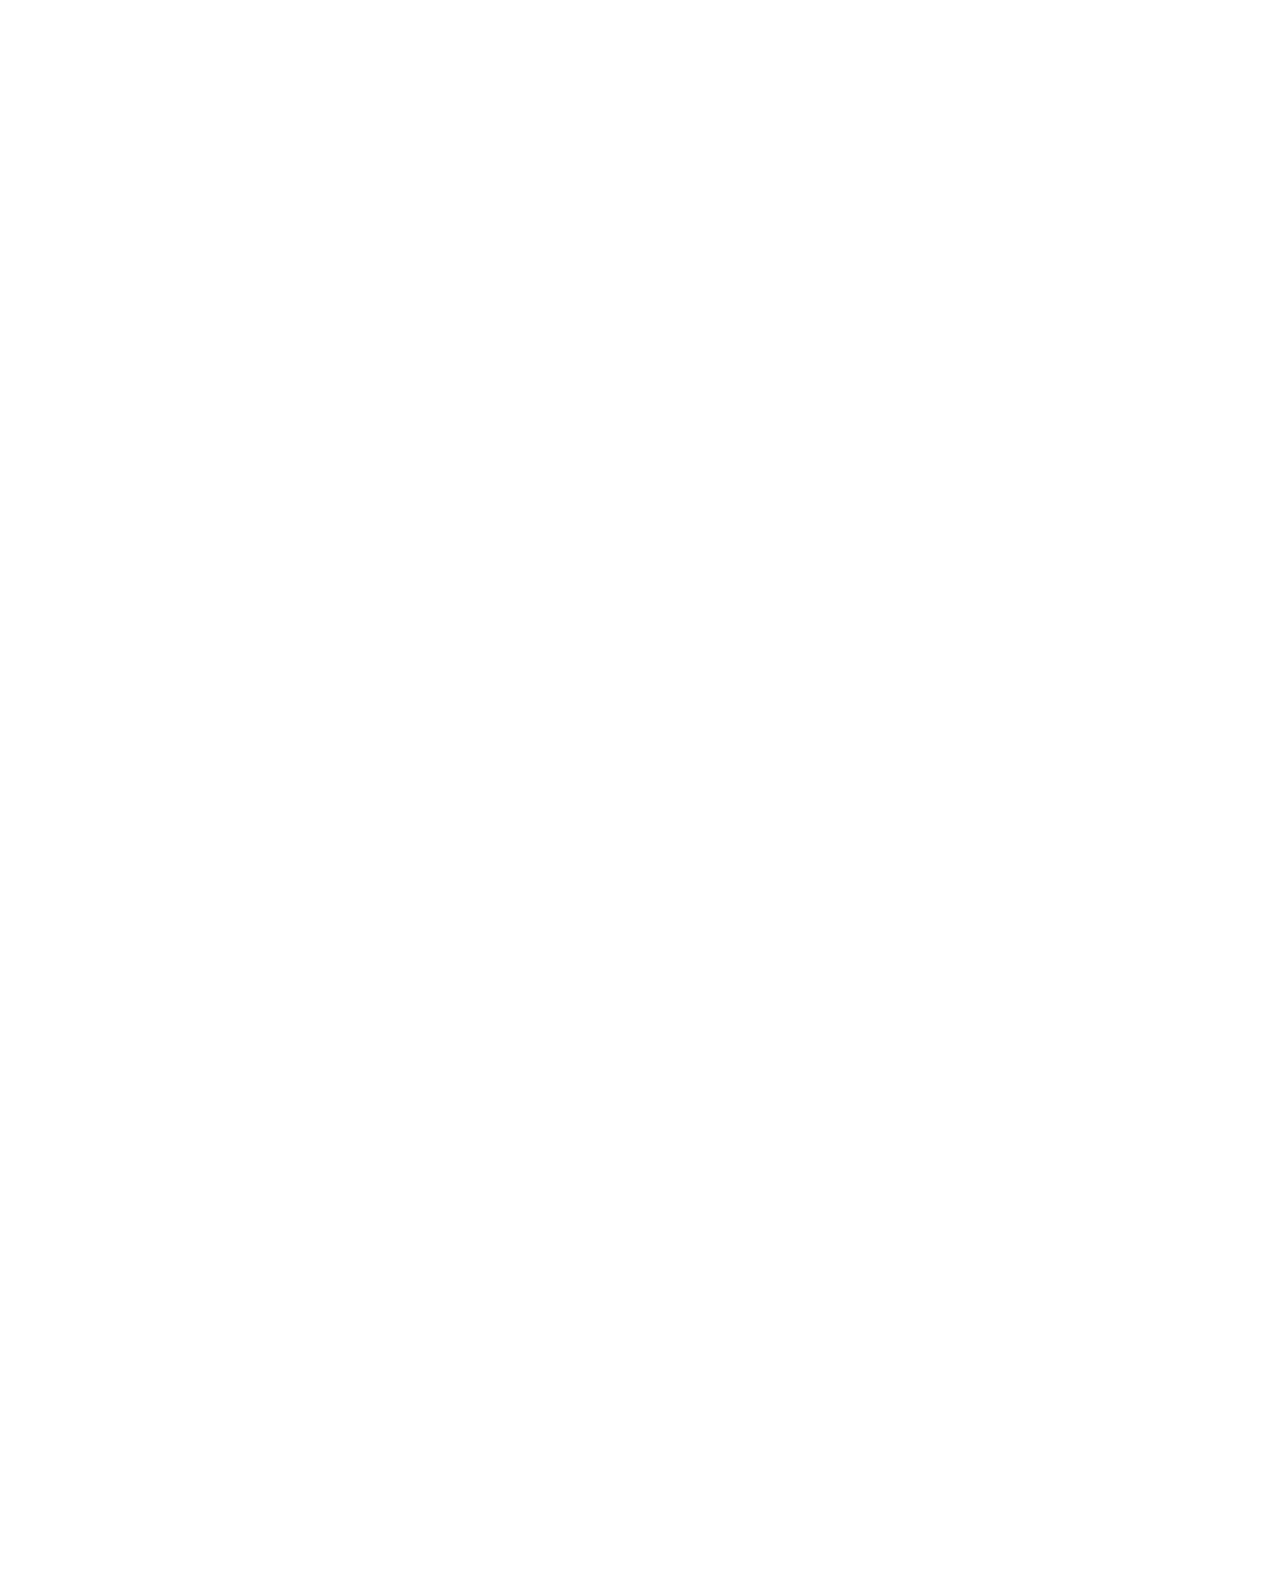
==== commit 867bed14: "+" ====
--- a/index.html
+++ b/index.html
@@ -30,7 +30,7 @@
     <li><a href="./html/index4.html">Home Work №27</a></li>
     <li><a href="./html/index5.html">@keyframes</a></li>
     <li><a href="./html/index6.html">Home Work #30</a></li>
-    <li><a href=""></a></li>
+    <li><a href="./html/index7.html">SASS</a></li>
     <li><a href=""></a></li>
     <li><a href=""></a></li>
     <li><a href=""></a></li>
--- a/style.css
+++ b/style.css
@@ -1,5 +1,5 @@
 @import url(/css/base/vars.css);
-@import url(/css/base/fonts.css);
+@import url(./css/base/fonts.css);
 
 
 ul {
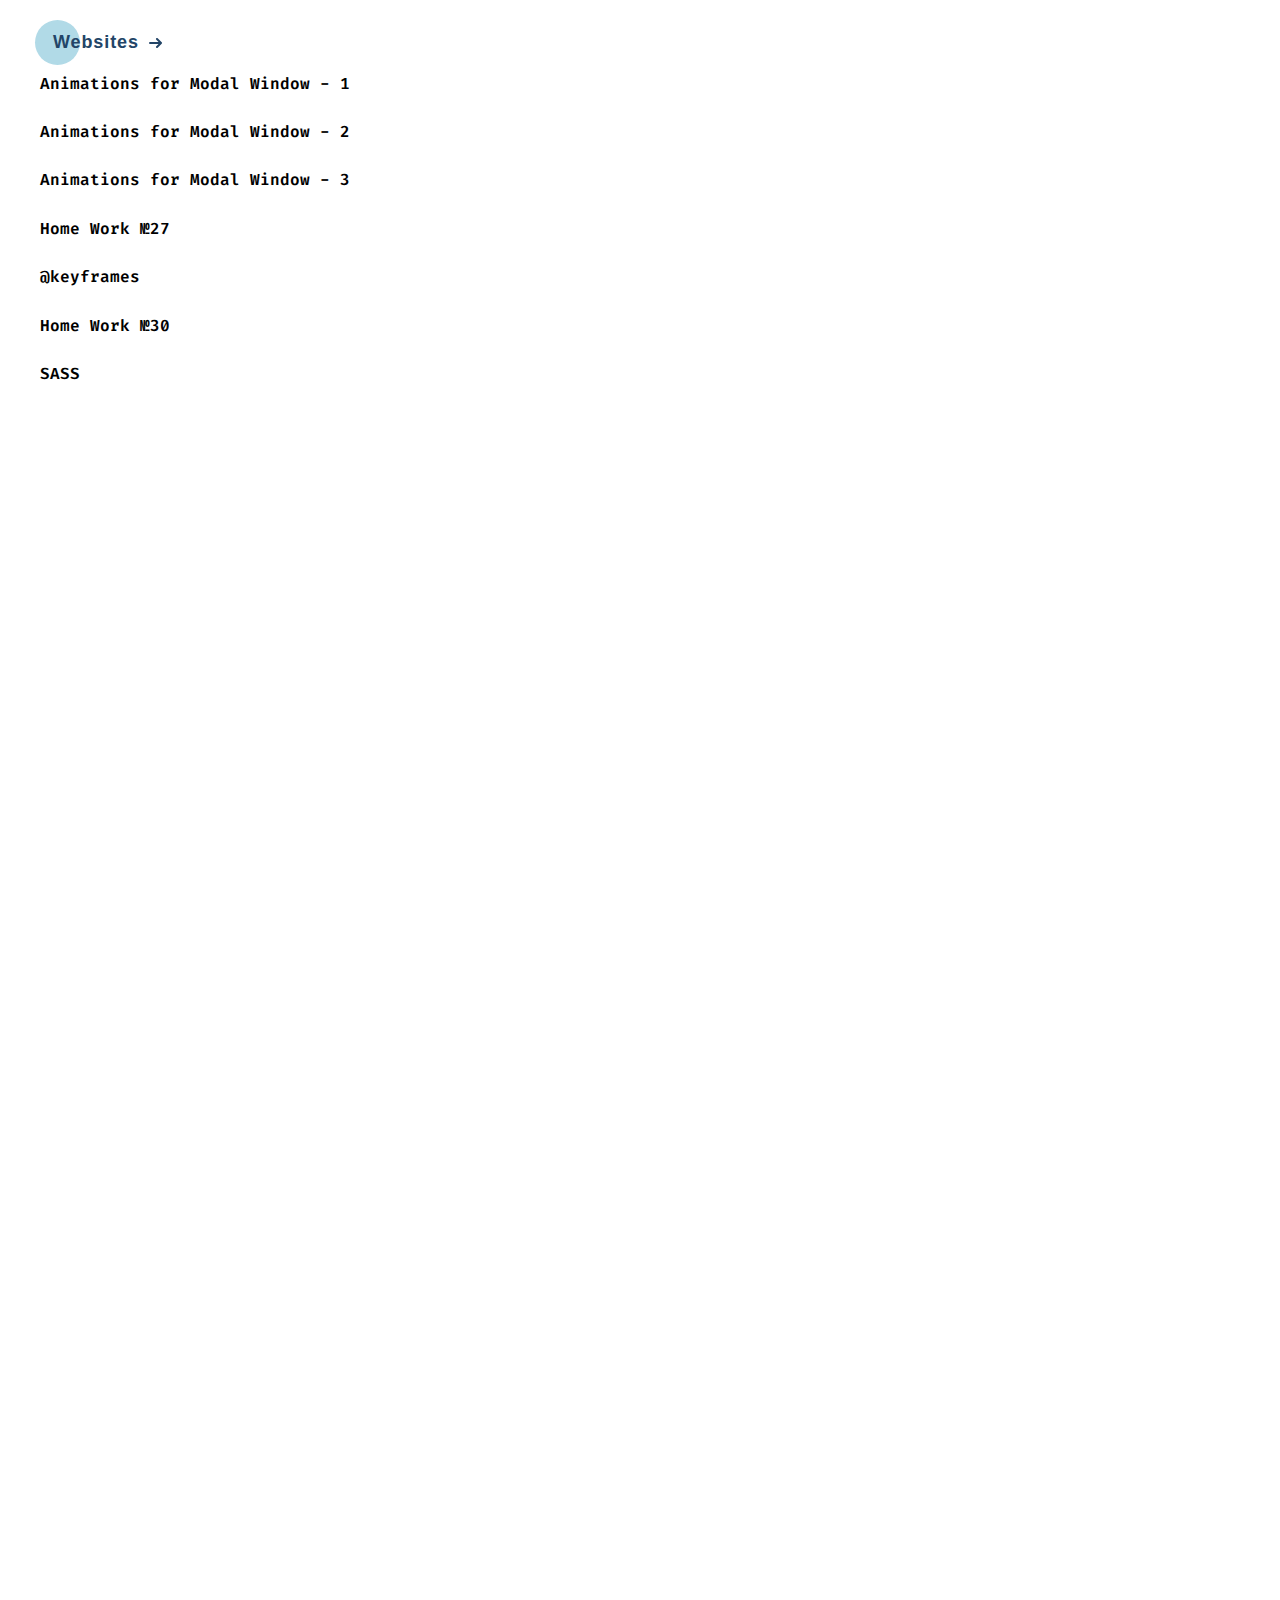
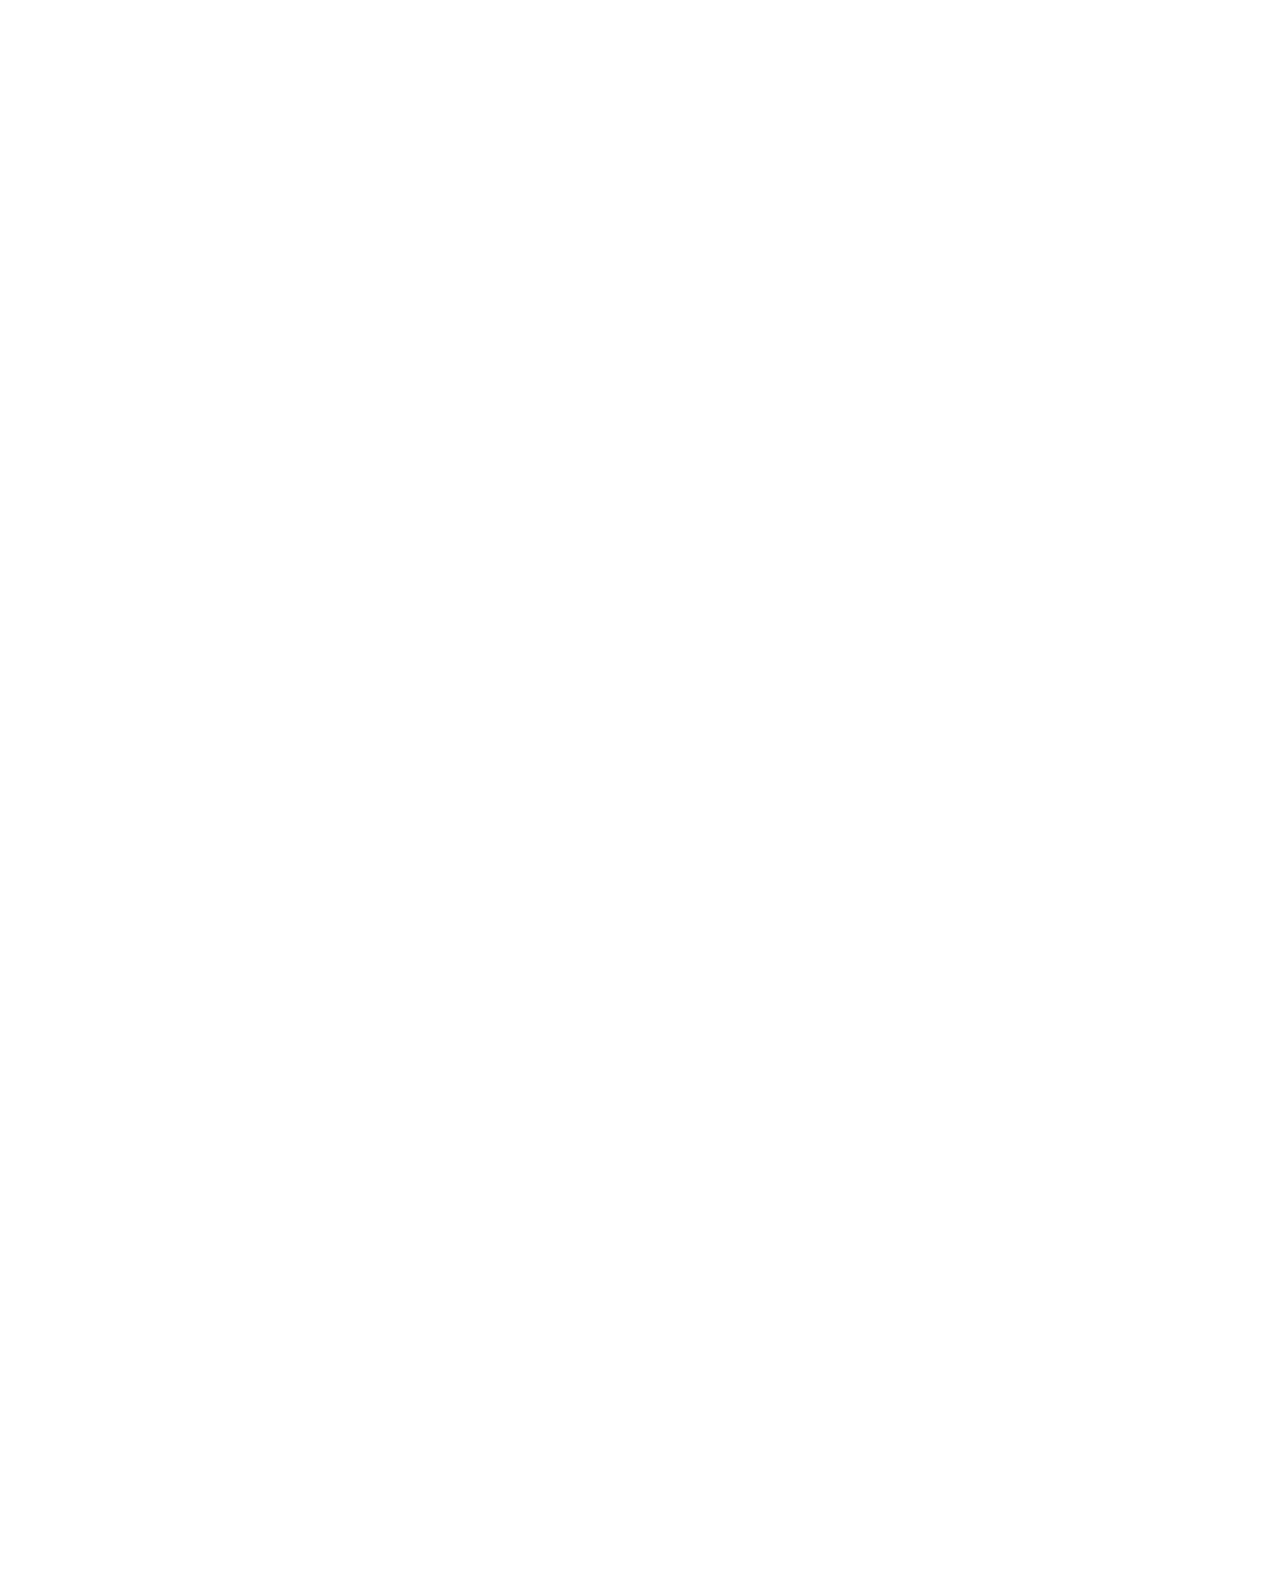
==== commit 316ab67a: "+" ====
--- a/index.html
+++ b/index.html
@@ -29,7 +29,7 @@
     <li><a href="./html/index3.html">Animations for Modal Window - 3</a></li>
     <li><a href="./html/index4.html">Home Work №27</a></li>
     <li><a href="./html/index5.html">@keyframes</a></li>
-    <li><a href="./html/index6.html">Home Work #30</a></li>
+    <li><a href="./html/index6.html">Home Work №30</a></li>
     <li><a href="./html/index7.html">SASS</a></li>
     <li><a href=""></a></li>
     <li><a href=""></a></li>
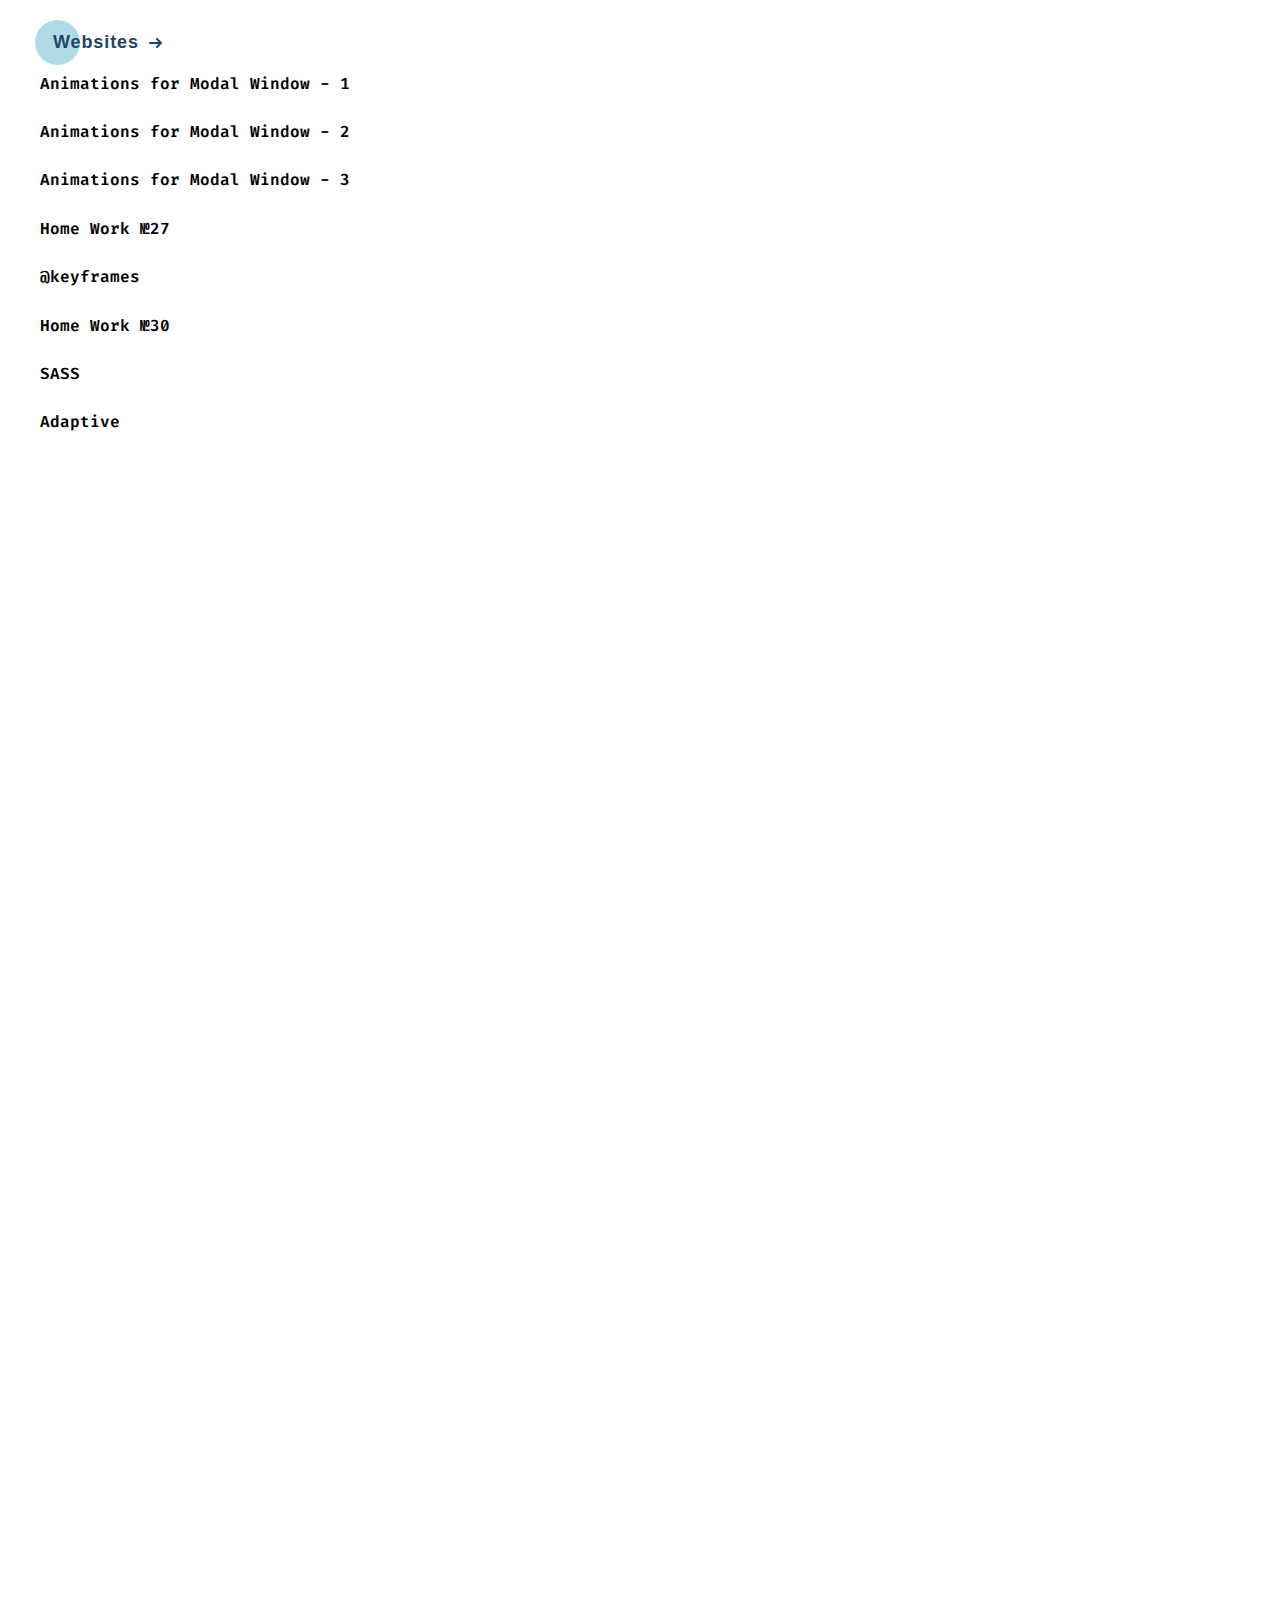
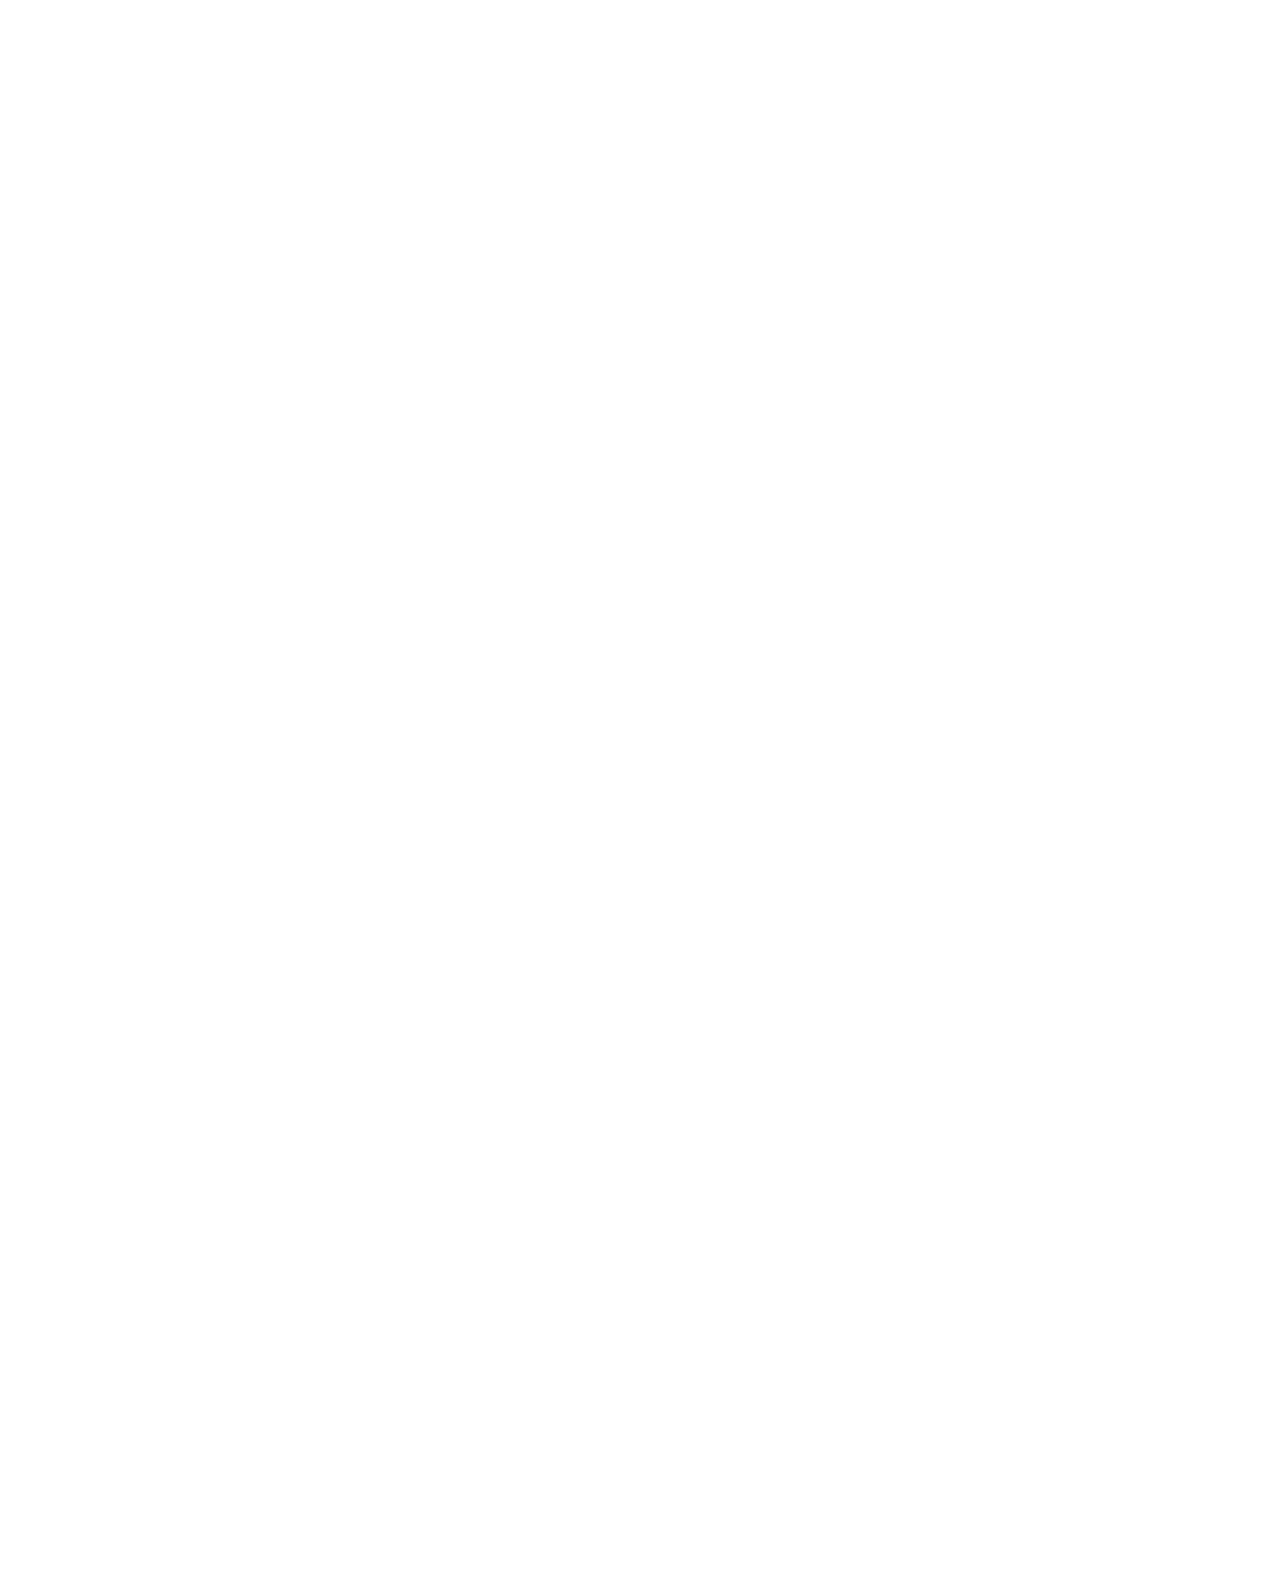
==== commit e08de689: "Update index.html" ====
--- a/index.html
+++ b/index.html
@@ -31,7 +31,7 @@
     <li><a href="./html/index5.html">@keyframes</a></li>
     <li><a href="./html/index6.html">Home Work №30</a></li>
     <li><a href="./html/index7.html">SASS</a></li>
-    <li><a href=""></a></li>
+    <li><a href="./html/index8.html">Adaptive</a></li>
     <li><a href=""></a></li>
     <li><a href=""></a></li>
     <li><a href=""></a></li>
